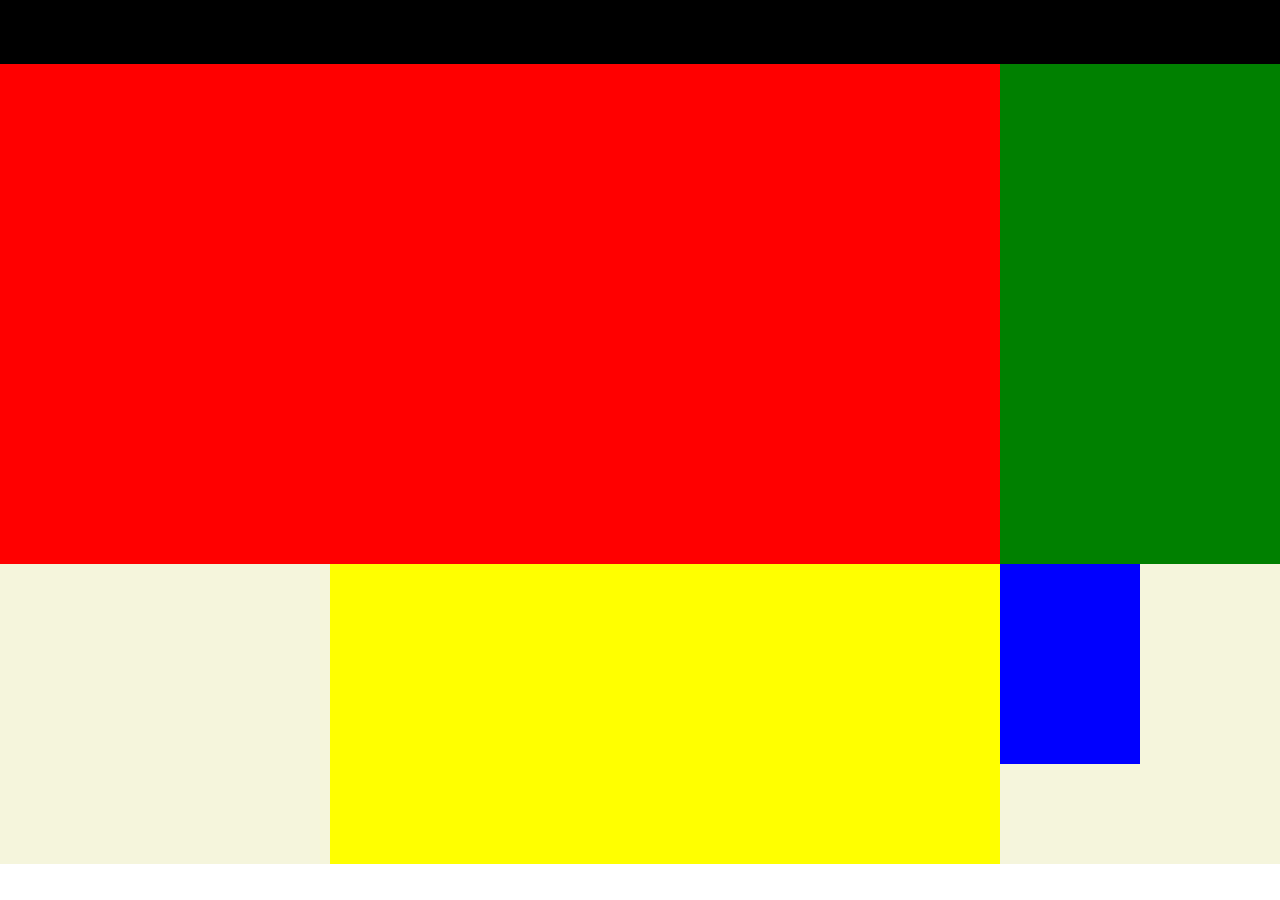
==== index.html @ f5465359 "File re-organisation before creating next iteration" ====
<!DOCTYPE html>
<html lang="en">
  <head>
    <meta charset="UTF-8">
    <!-- <meta name="viewport" content="width=device-width, initial-scale=1.0"> -->
    <!-- <meta http-equiv="X-UA-Compatible" content="ie=edge"> -->
    <title>Prototype HTML</title>
    <link rel="stylesheet" href="style.css">
  </head>

  <body>
    <script src="index.js"></script>

    <div class="top_container">
      <div id="top"></div>

      <div class="main_container">

        <div class="left_container">
          <div id="left1"></div>
          <div id="left2"></div>
        </div>
        <div class="right_container">
          <div id="right1"></div>
          <div id="right2"></div>
        </div>

      </div>
    </div>
    
    
  </body>
</html>
---- style.css ----
body {
    margin: 0;
    display: flex;
}

.over_container {
    display: flex;
}

.top_container {
    display: flex;
    margin: 0;
    height: 64px;
    width: 100vw;
    background-color: black;
}

.main_container {
    margin-top: 64px;
    width: 100vw;
    display: flex;
    background-color: beige;
    height: fit-content;
}

.left_container {
    display: flex;
    margin: 0;
    width: 1000px;
    flex-direction: column;
}    

.right_container {
    display: flex;
    width: calc(100% - 1000px);
    max-width: 618px;
    flex-direction: column;
}

#left1 {
    background-color: red;
    height: 500px;
    width: 100%;
}

#left2 {
    background-color: yellow;
    height: 300px;
    width: 67%;
    margin-left: auto;
}

#right1 {
    background-color: green;
    height: 500px;
    width: 100%;
}

#right2 {
    background-color: blue;
    height: 200px;
    width: 50%;
}
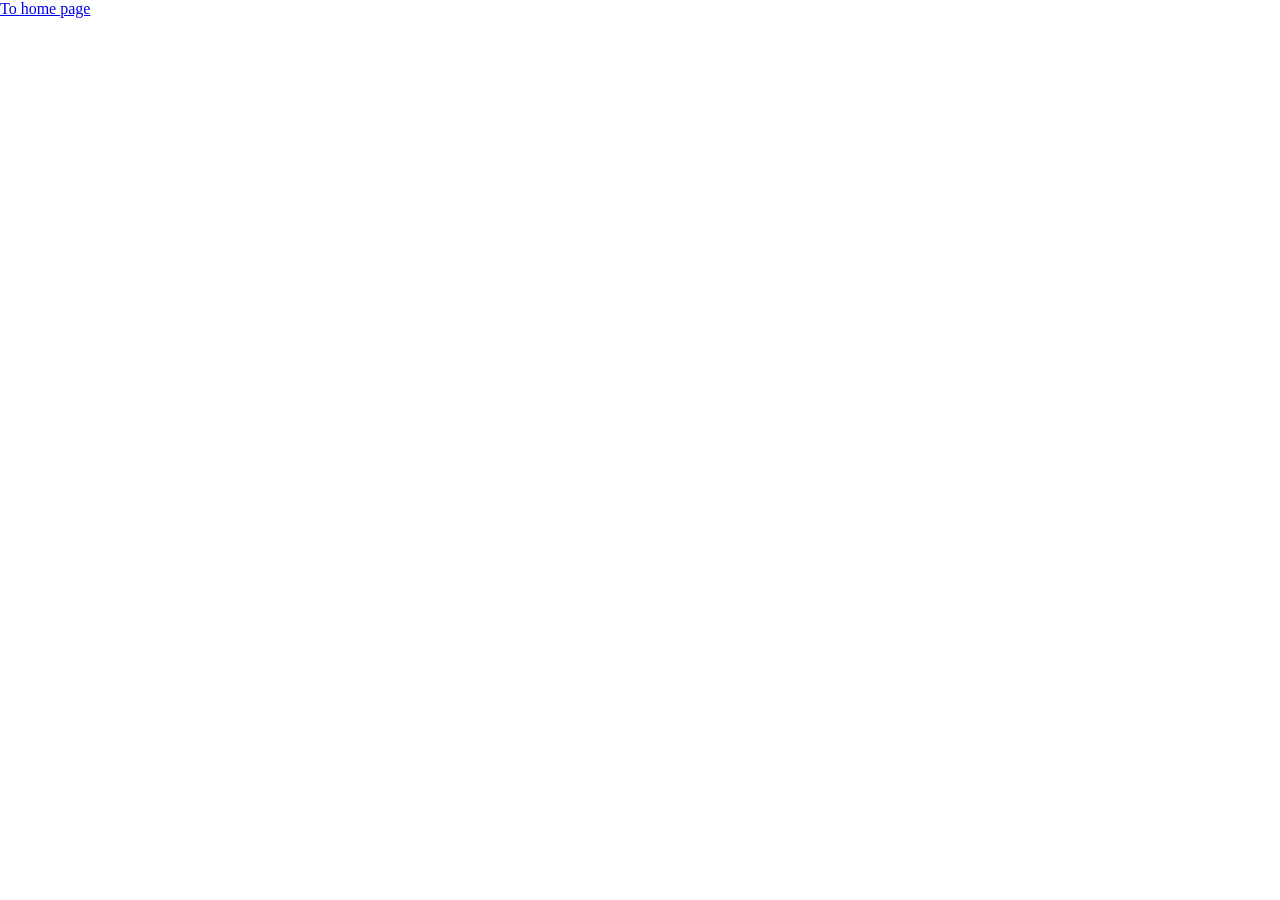
==== commit 1190c99f: "File re-organisation; html design wireframe mostly in place" ====
--- a/index.html
+++ b/index.html
@@ -11,22 +11,8 @@
 
   <body>
     <script src="index.js"></script>
-
-    <div class="top_container">
-      <div id="top"></div>
-
-      <div class="main_container">
-
-        <div class="left_container">
-          <div id="left1"></div>
-          <div id="left2"></div>
-        </div>
-        <div class="right_container">
-          <div id="right1"></div>
-          <div id="right2"></div>
-        </div>
-
-      </div>
+    <div id="temp_link"><a href="/home">To home page</a></div>
+    
     </div>
     
     
--- a/style.css
+++ b/style.css
@@ -1,3 +1,5 @@
+@import url('https://googleapis.com');
+
 body {
     margin: 0;
     display: flex;
@@ -5,6 +7,7 @@
 
 .over_container {
     display: flex;
+    flex-direction: column;
 }
 
 .top_container {
@@ -13,13 +16,40 @@
     height: 64px;
     width: 100vw;
     background-color: black;
+    flex-direction: row;
+    color: #aaaaaa;
+    font-family: system-ui, -apple-system, BlinkMacSystemFont, 'Segoe UI', Roboto, Oxygen, Ubuntu, Cantarell, 'Open Sans', 'Helvetica Neue', sans-serif;
+    font-size: 24px;
+}
+
+.top_container a {
+    color: white;
+    text-decoration: none;
+}
+
+.top_menu {
+    display: flex;
+    flex-direction: row;
+    gap: 24px;
+    margin-left: 24px;
+    transform: translateY(16px);
+}
+
+.top_container a:hover {
+    text-shadow: 1px 0 0 currentColor;
+}
+
+#top_account {
+    transform: translateY(16px);
+    margin-left: auto;
+    margin-right: 24px;
 }
 
 .main_container {
-    margin-top: 64px;
     width: 100vw;
     display: flex;
-    background-color: beige;
+    background-color: whitesmoke;
+    min-height: calc(100vh - 64px);
     height: fit-content;
 }
 
@@ -37,27 +67,40 @@
     flex-direction: column;
 }
 
-#left1 {
-    background-color: red;
-    height: 500px;
-    width: 100%;
+#home_title {
+    font-size: 50px;
+    height: fit-content;
+    margin-top: 40px;
+    margin-bottom: 40px;
+    margin-left: 50px;
+    font-family:'Trebuchet MS', 'Lucida Sans Unicode', 'Lucida Grande', 'Lucida Sans', Arial, sans-serif;
 }
 
-#left2 {
-    background-color: yellow;
-    height: 300px;
-    width: 67%;
-    margin-left: auto;
+#home_chart {
+    padding: 40px;
+    background-color: grey;
+    height: 400px;
+    max-width: 1000px;
+    margin-left: 50px;
+    margin-right: 50px;
 }
 
-#right1 {
-    background-color: green;
-    height: 500px;
-    width: 100%;
+#crypto_title {
+    font-size: 35px;
+    margin-top: 60px;
+    margin-left: 20px;
+    font-family: 'Trebuchet MS', 'Lucida Sans Unicode', 'Lucida Grande', 'Lucida Sans', Arial, sans-serif;
 }
 
-#right2 {
-    background-color: blue;
-    height: 200px;
-    width: 50%;
+.cryptocurrencies_list {
+    margin-left: 25px;
+    font-family: system-ui, -apple-system, BlinkMacSystemFont, 'Segoe UI', Roboto, Oxygen, Ubuntu, Cantarell, 'Open Sans', 'Helvetica Neue', sans-serif;
+    gap: 20px;
+    margin-top: 30px;
+    font-size: 20px;
+    display: flex;
+    flex-direction: column;
+    width: 80%;
+
 }
+
